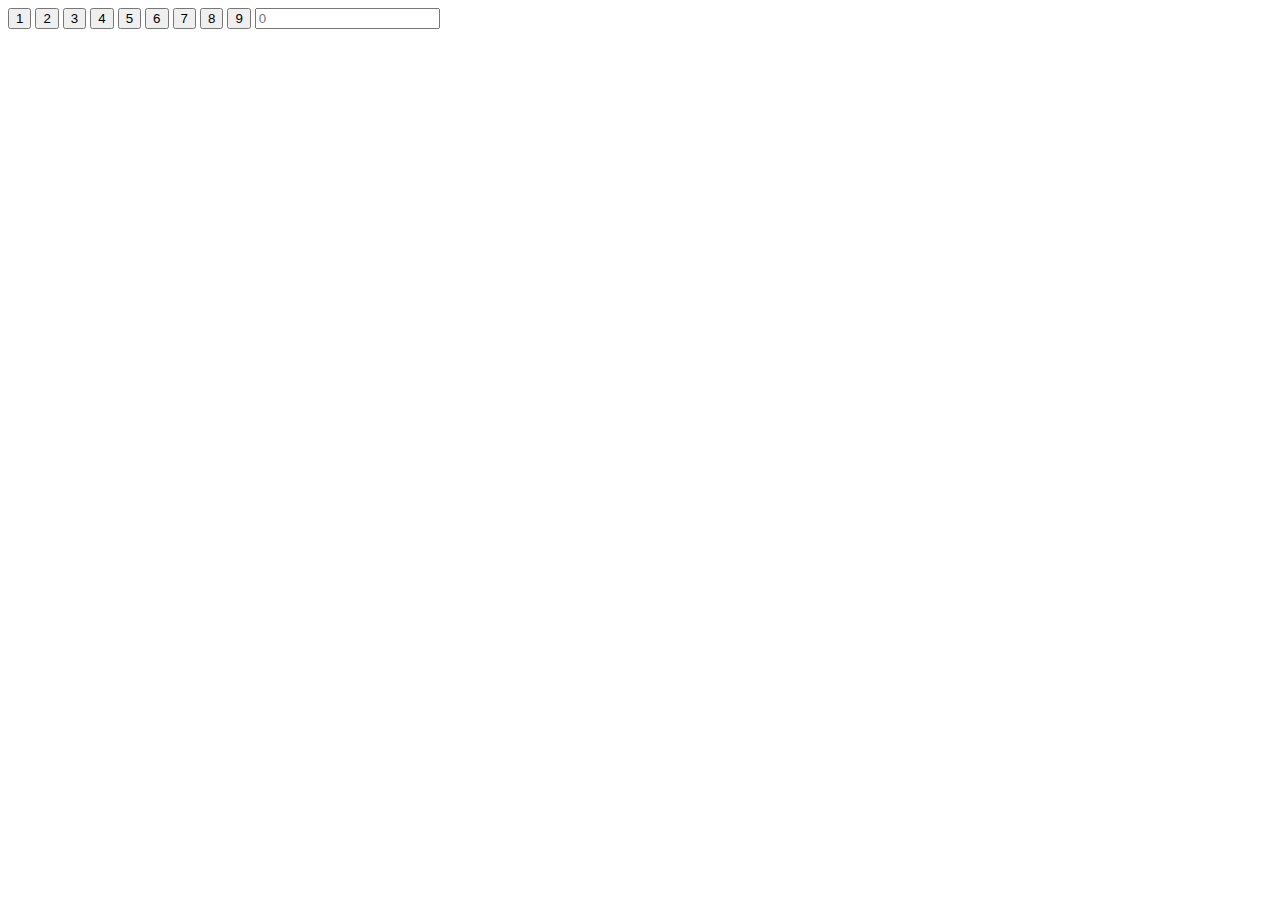
==== calculator.html @ 37aad6c9 "jesse addEventListeners to js" ====
<!DOCTYPE html>
<html>

<head>

</head>
<body>
    <div id="calculator">
        <form>
            
            <button type="button" id="calcBut1" value="1">1</button>
            <button type="button" id="calcBut2" value="2">2</button>
            <button type="button" id="calcBut3" value="3">3</button>
            <button type="button" id="calcBut4" value="4">4</button>
            <button type="button" id="calcBut5" value="5">5</button>
            <button type="button" id="calcBut6" value="6">6</button>
            <button type="button" id="calcBut7" value="7">7</button>
            <button type="button" id="calcBut8" value="8">8</button>
            <button type="button" id="calcBut9" value="9">9</button>
            
            <input type="text" placeholder="0" id="displayBox"></input>
        </form>

        </form>

    </div>
</body>

</html>
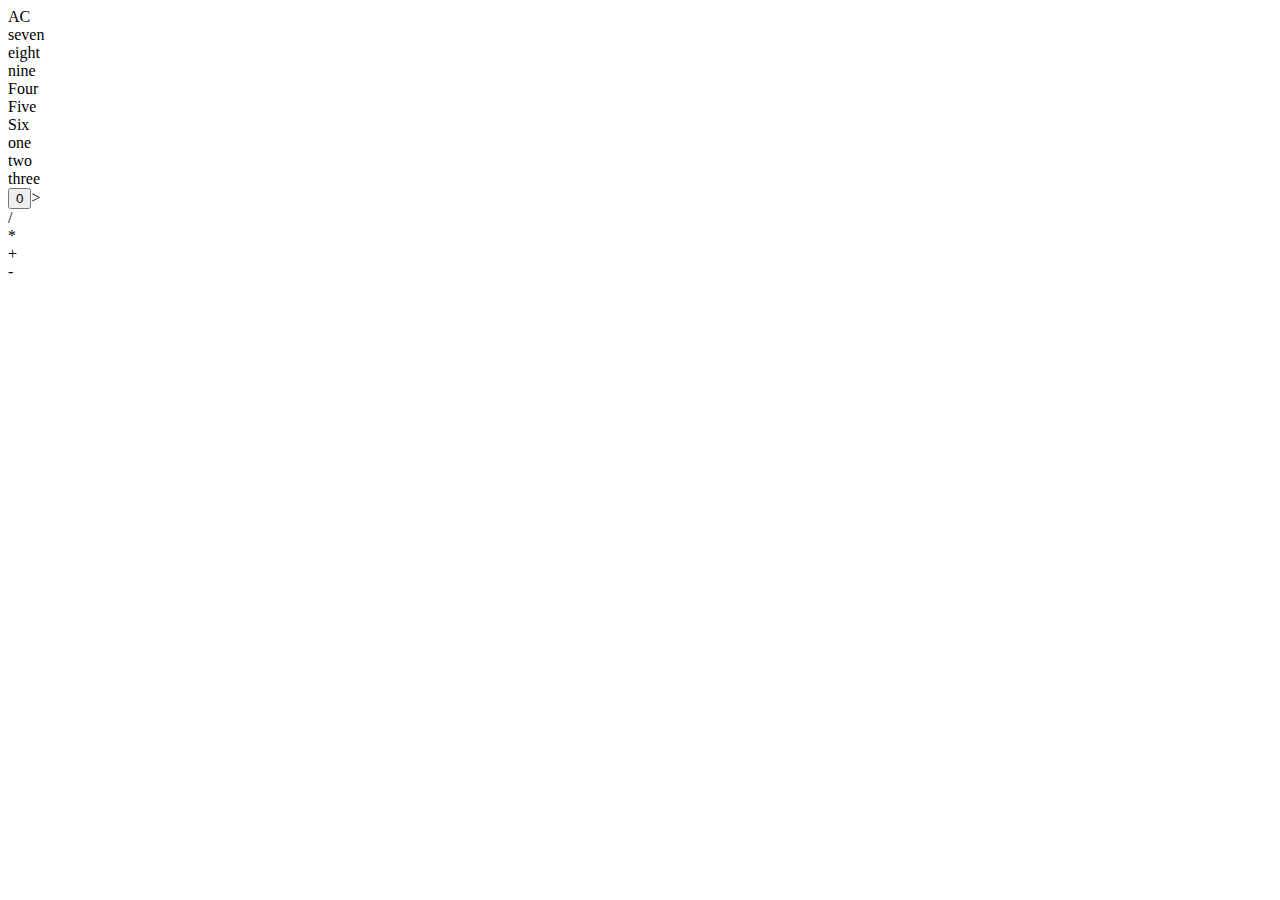
==== commit 68b1e901: "first mockup html jb" ====
--- a/calculator.html
+++ b/calculator.html
@@ -1,4 +1,4 @@
-<!DOCTYPE html>
+<!--<!DOCTYPE html>
 <html>
 
 <head>
@@ -26,4 +26,69 @@
     </div>
 </body>
 
+</html>-->
+<html>
+<head>
+   <title>jquery with sample layout</title>
+   <link type = "text/css" rel = "stylesheet" href = "calculator.css">
+   
+   <script src = "https://ajax.googleapis.com/ajax/libs/jquery/3.3.1/jquery.min.js"></script>
+</head>
+<body>
+   <div id="calcOuterContainer">
+      <div id="calcInnerContainer">
+         <div id="displayBox">
+            
+         </div>
+         <div id="clear">
+            AC
+         </div>
+
+         <div id="seven">
+            seven
+         </div>
+         <div id="eight">
+            eight
+         </div>
+         <div id="nine">
+            nine
+         </div>
+         <div id="four">
+            Four
+         </div>
+         <div id="five">
+            Five
+         </div>
+         <div id="six">
+            Six
+         </div>
+         <div id="one">
+            one
+         </div>
+         <div id="two">
+            two
+         </div>
+         <div id="three">
+           three
+         </div>
+         <div id="zero">
+            <button type = "button" id = "calcBut0">0</button>>
+         </div>
+         <div id="divide">
+            /
+         </div>
+         <div id="multiply">
+            *
+         </div>
+         <div id="add">
+            +
+         </div>
+         <div id="subtract">
+            -
+         </div>
+      </div>
+   </div>
+
+<script src="calculator.js"></script>
+</body>
 </html>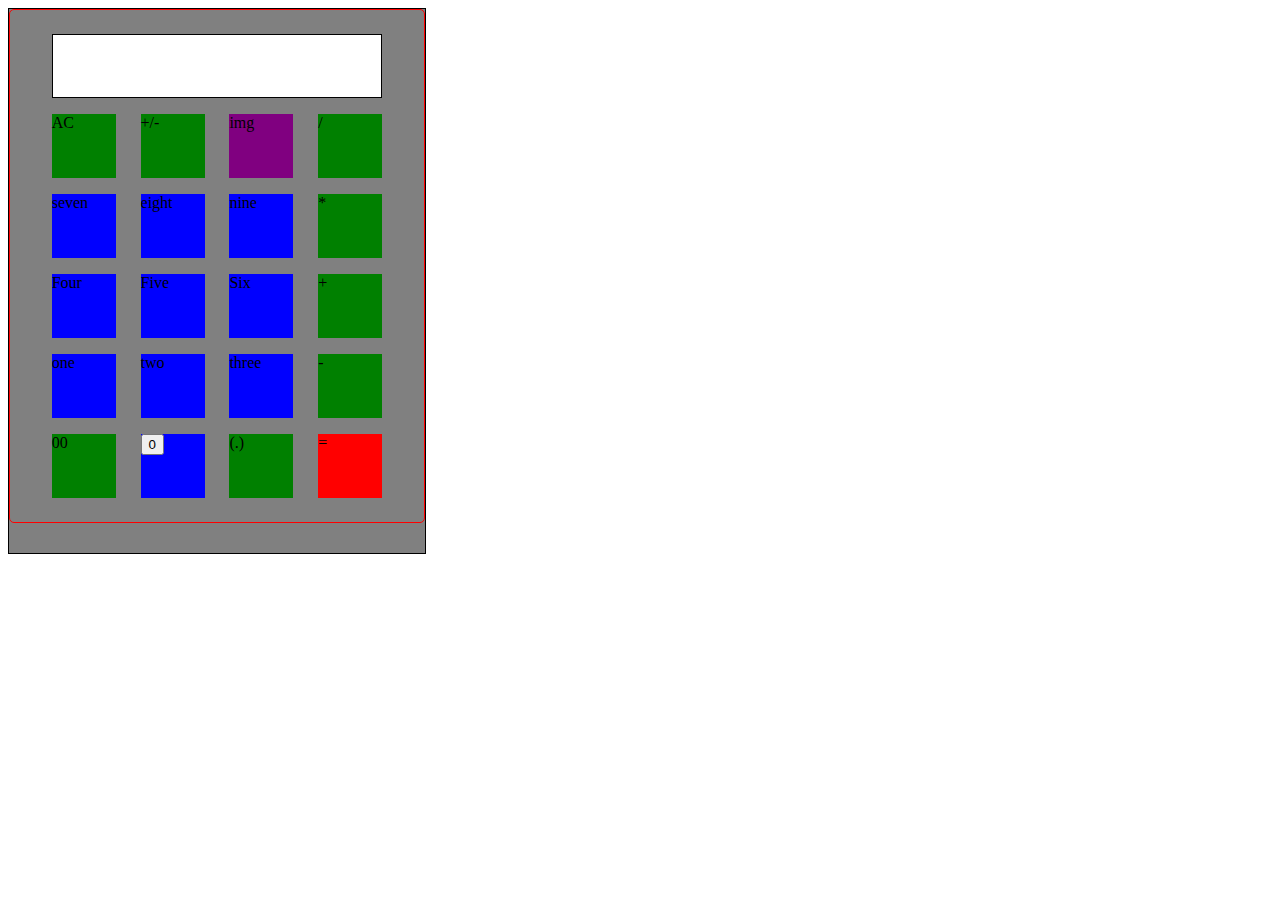
==== commit 9f458b65: "second commit with all the buttons JB" ====
--- a/calculator.html
+++ b/calculator.html
@@ -40,10 +40,15 @@
          <div id="displayBox">
             
          </div>
-         <div id="clear">
+         <div id="AC">
             AC
          </div>
-
+         <div id="plus_minus">
+            +/-
+         </div>
+         <div id="imgCalculon">
+            img
+         </div>
          <div id="seven">
             seven
          </div>
@@ -71,8 +76,17 @@
          <div id="three">
            three
          </div>
+         <div id="doubleZero">
+            00
+         </div>
          <div id="zero">
-            <button type = "button" id = "calcBut0">0</button>>
+            <button type = "button" id = "calcBut0">0</button>
+         </div>
+         <div id="dot">
+            (.)
+         </div>
+         <div id="equals">
+            =
          </div>
          <div id="divide">
             /
--- a/calculator.css
+++ b/calculator.css
@@ -0,0 +1,128 @@
+#calcOuterContainer{
+   display:block;
+   width:26em;
+   height:34em;
+   background-color:grey;
+   border:1px solid black;
+}
+#calcInnerContainer{
+   display:grid;
+   grid-template-columns:.5em 4em 4em 4em 4em .5em;
+   grid-template-rows:.5em 4em 4em 4em 4em 4em 4em .5em;
+   grid-gap:1em;
+   background-color:grey;
+   border:1px solid red;
+   border-radius:5px;
+   justify-content:space-evenly;
+}
+#displayBox{
+   grid-column:2/6;
+   grid-row:2/3;
+   background-color:white;
+   border:1px solid black;
+}
+#seven{
+   grid-column:2/3;
+   grid-row:4/5;
+   background-color:blue;
+}
+#eight{
+   grid-column:3/4;
+   grid-row:4/5;
+   background-color:blue;
+}
+#nine{
+   grid-column:4/5;
+   grid-row:4/5;
+   background-color:blue;
+}
+#four{
+   grid-column:2/3;
+   grid-row:5/6;
+   background-color:blue;
+}
+#five{
+   grid-column:3/4;
+   grid-row:5/6;
+   background-color:blue;
+}
+#six{
+   grid-column:4/5;
+   grid-row:5/6;
+   background-color:blue;
+}
+#one{
+   grid-column:2/3;
+   grid-row:6/7;
+   background-color:blue;
+}
+#two{
+   grid-column:3/4;
+   grid-row:6/7;
+   background-color:blue;
+}
+#three{
+   grid-column:4/5;
+   grid-row:6/7;
+   background-color:blue;
+}
+#doubleZero{
+   grid-column:2/3;
+   grid-row:7/8;
+   background-color:green;
+}
+#zero{
+   grid-column:3/4;
+   grid-row:7/8;
+   background-color:blue;
+}
+#dot{
+   grid-column:4/5;
+   grid-row:7/8;
+   background-color:green;
+}
+#equals{
+   grid-column:5/6;
+   grid-row:7/8;
+   background-color:red;
+}
+#divide{
+   grid-column:5/6;
+   grid-row:3/4;
+   background-color:green;
+}
+#multiply{
+   grid-column:5/6;
+   grid-row:4/5;
+   background-color:green;
+}
+#add{
+   grid-column:5/6;
+   grid-row:5/6;
+   background-color:green;
+}
+#subtract{
+   grid-column:5/6;
+   grid-row:6/7;
+   background-color:green;
+}
+#AC{
+   grid-column:2/3;
+   grid-row:3/4;
+   background-color:green;
+}
+#plus_minus{
+   grid-column:3/4;
+   grid-row:3/4;
+   background-color:green;
+}
+#imgCalculon{
+   grid-column:4/5;
+   grid-row:3/4;
+   background-color:purple;
+}
+
+#calcBut0{
+   
+   margin:auto;
+}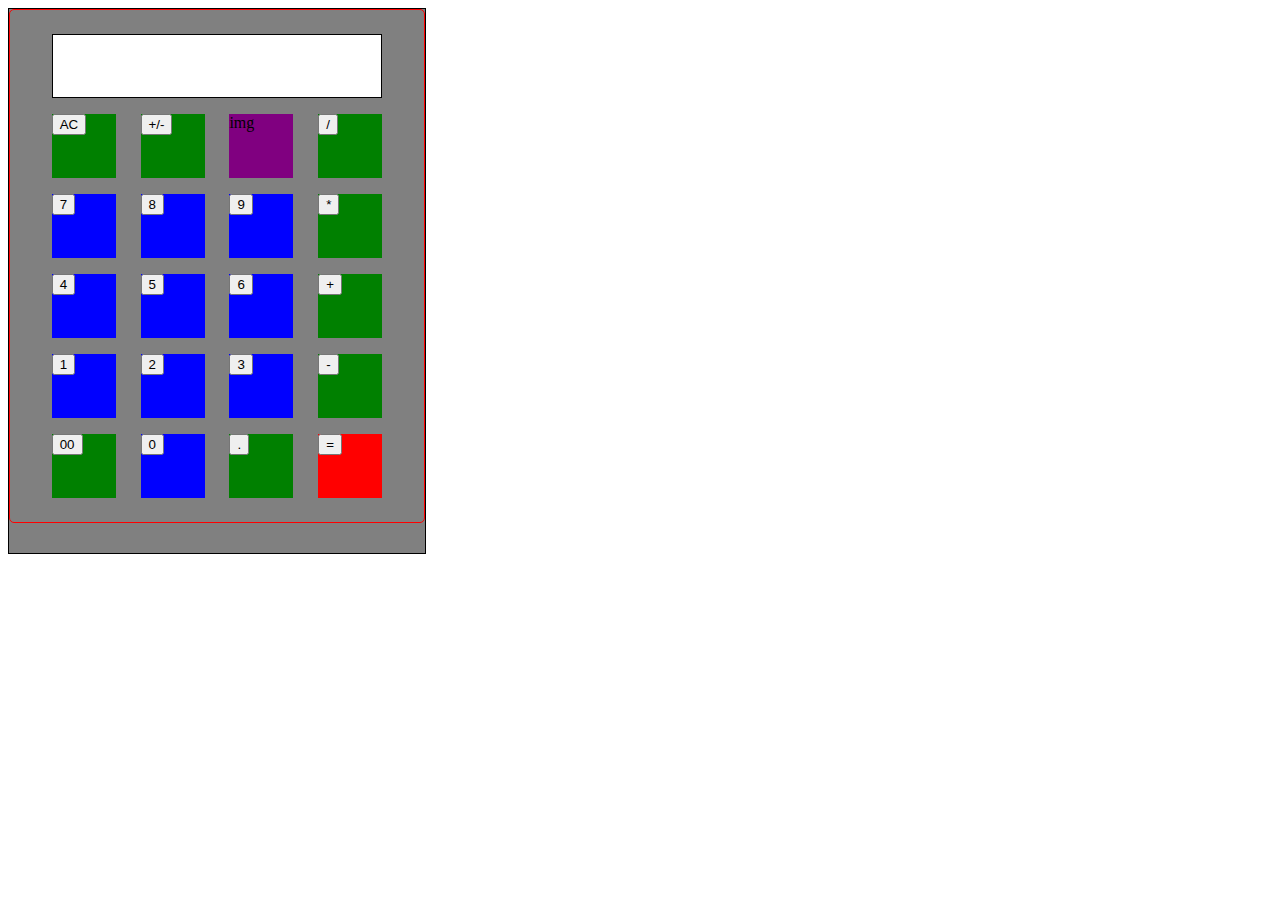
==== commit 11898e2b: "vf-java & html updates" ====
--- a/calculator.html
+++ b/calculator.html
@@ -41,64 +41,64 @@
             
          </div>
          <div id="AC">
-            AC
+            <button type = "button" id = "calcButAC">AC</button>
          </div>
          <div id="plus_minus">
-            +/-
+            <button type = "button" id = "calcButPlus_Minus">+/-</button>
          </div>
          <div id="imgCalculon">
             img
          </div>
          <div id="seven">
-            seven
+            <button type = "button" id = "calcBut7">7</button>
          </div>
          <div id="eight">
-            eight
+            <button type = "button" id = "calcBut8">8</button>
          </div>
          <div id="nine">
-            nine
+            <button type = "button" id = "calcBut9">9</button>
          </div>
          <div id="four">
-            Four
+            <button type = "button" id = "calcBut4">4</button>
          </div>
          <div id="five">
-            Five
+            <button type = "button" id = "calcBut5">5</button>
          </div>
          <div id="six">
-            Six
+            <button type = "button" id = "calcBut6">6</button>
          </div>
          <div id="one">
-            one
+            <button type = "button" id = "calcBut1">1</button>
          </div>
          <div id="two">
-            two
+            <button type = "button" id = "calcBut2">2</button>
          </div>
          <div id="three">
-           three
+            <button type = "button" id = "calcBut3">3</button>  
          </div>
          <div id="doubleZero">
-            00
+            <button type = "button" id = "calcBut00">00</button> 
          </div>
          <div id="zero">
             <button type = "button" id = "calcBut0">0</button>
          </div>
          <div id="dot">
-            (.)
+            <button type = "button" id = "calcButDot">.</button>
          </div>
          <div id="equals">
-            =
+            <button type = "button" id = "calcButEquals">=</button>
          </div>
          <div id="divide">
-            /
+            <button type = "button" id = "calcButDivide">/</button>
          </div>
          <div id="multiply">
-            *
+            <button type = "button" id = "calcButMultiply">*</button>
          </div>
          <div id="add">
-            +
+            <button type = "button" id = "calcButAdd">+</button>
          </div>
          <div id="subtract">
-            -
+            <button type = "button" id = "calcButSubtract">-</button>
          </div>
       </div>
    </div>
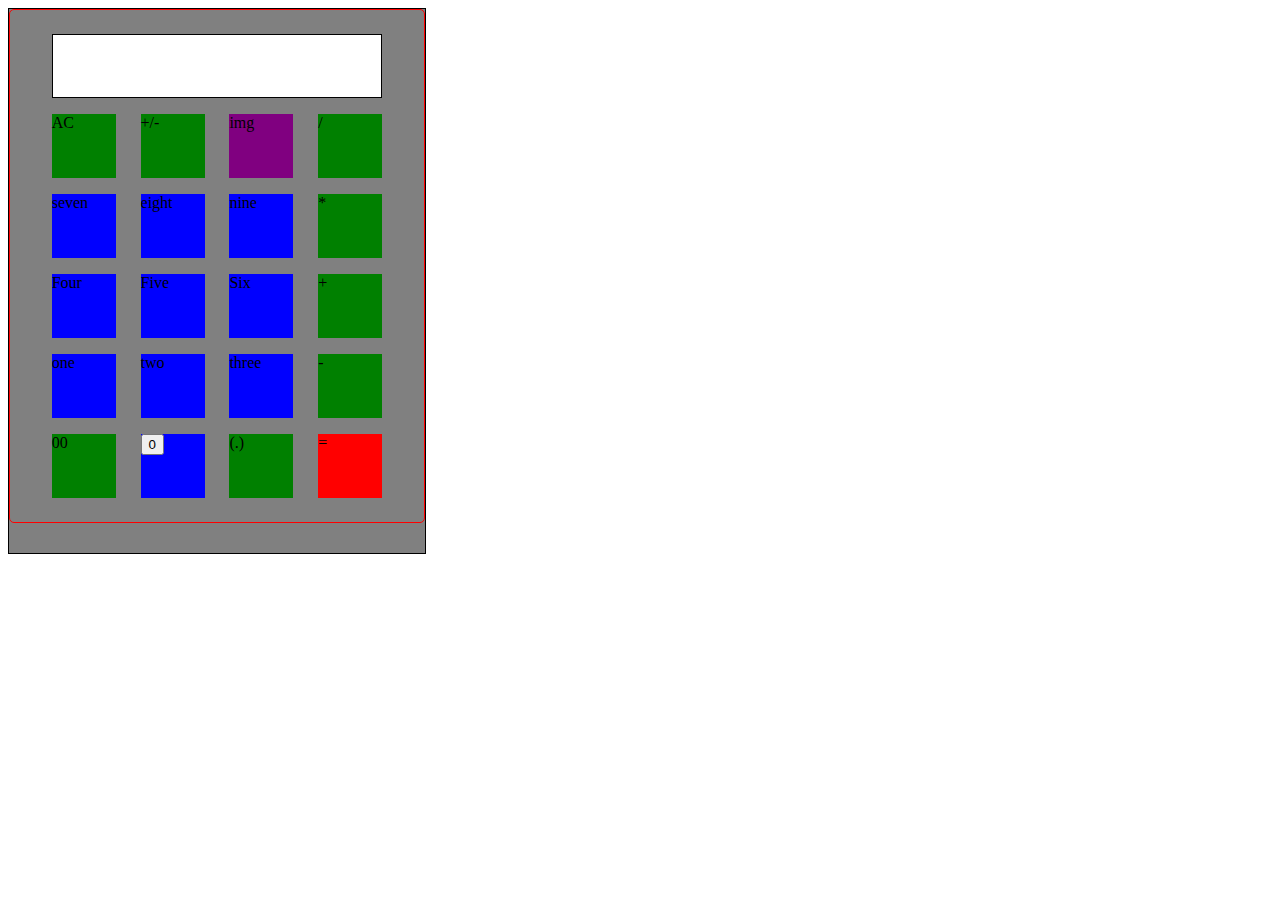
==== commit 918f0dcd: "nc it says to commit" ====
--- a/calculator.html
+++ b/calculator.html
@@ -1,8 +1,6 @@
 <!--<!DOCTYPE html>
 <html>
-
 <head>
-
 </head>
 <body>
     <div id="calculator">
@@ -20,12 +18,9 @@
             
             <input type="text" placeholder="0" id="displayBox"></input>
         </form>
-
         </form>
-
     </div>
 </body>
-
 </html>-->
 <html>
 <head>
@@ -41,64 +36,64 @@
             
          </div>
          <div id="AC">
-            <button type = "button" id = "calcButAC">AC</button>
+            AC
          </div>
          <div id="plus_minus">
-            <button type = "button" id = "calcButPlus_Minus">+/-</button>
+            +/-
          </div>
          <div id="imgCalculon">
             img
          </div>
          <div id="seven">
-            <button type = "button" id = "calcBut7">7</button>
+            seven
          </div>
          <div id="eight">
-            <button type = "button" id = "calcBut8">8</button>
+            eight
          </div>
          <div id="nine">
-            <button type = "button" id = "calcBut9">9</button>
+            nine
          </div>
          <div id="four">
-            <button type = "button" id = "calcBut4">4</button>
+            Four
          </div>
          <div id="five">
-            <button type = "button" id = "calcBut5">5</button>
+            Five
          </div>
          <div id="six">
-            <button type = "button" id = "calcBut6">6</button>
+            Six
          </div>
          <div id="one">
-            <button type = "button" id = "calcBut1">1</button>
+            one
          </div>
          <div id="two">
-            <button type = "button" id = "calcBut2">2</button>
+            two
          </div>
          <div id="three">
-            <button type = "button" id = "calcBut3">3</button>  
+           three
          </div>
          <div id="doubleZero">
-            <button type = "button" id = "calcBut00">00</button> 
+            00
          </div>
          <div id="zero">
             <button type = "button" id = "calcBut0">0</button>
          </div>
          <div id="dot">
-            <button type = "button" id = "calcButDot">.</button>
+            (.)
          </div>
          <div id="equals">
-            <button type = "button" id = "calcButEquals">=</button>
+            =
          </div>
          <div id="divide">
-            <button type = "button" id = "calcButDivide">/</button>
+            /
          </div>
          <div id="multiply">
-            <button type = "button" id = "calcButMultiply">*</button>
+            *
          </div>
          <div id="add">
-            <button type = "button" id = "calcButAdd">+</button>
+            +
          </div>
          <div id="subtract">
-            <button type = "button" id = "calcButSubtract">-</button>
+            -
          </div>
       </div>
    </div>
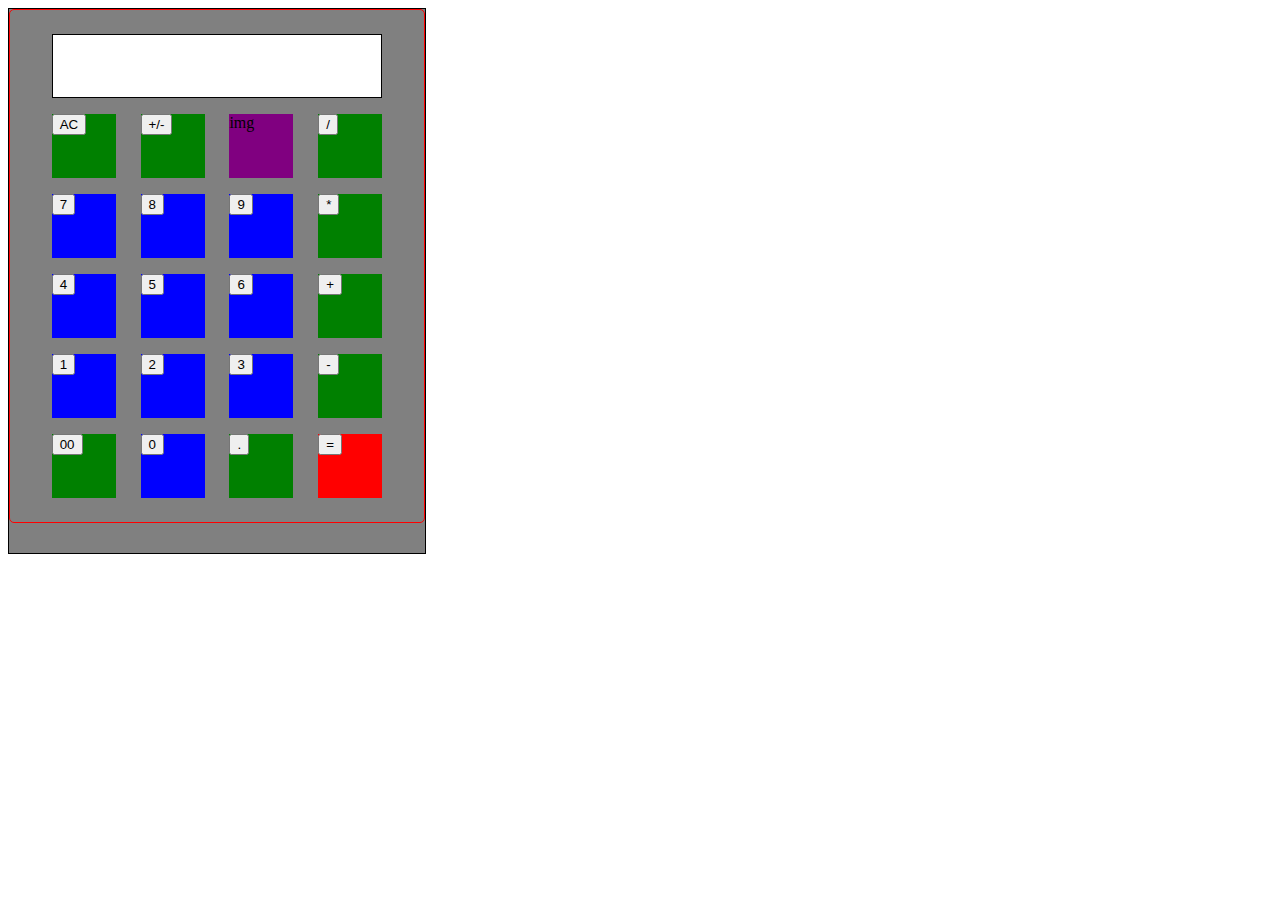
==== commit 63fd63a6: "calculator has buttons that work nc" ====
--- a/calculator.html
+++ b/calculator.html
@@ -36,64 +36,64 @@
             
          </div>
          <div id="AC">
-            AC
+            <button type = "button" id = "calcButAC">AC</button>
          </div>
          <div id="plus_minus">
-            +/-
+            <button type = "button" id = "calcButPlus_Minus">+/-</button>
          </div>
          <div id="imgCalculon">
             img
          </div>
          <div id="seven">
-            seven
+            <button type = "button" id = "calcBut7">7</button>
          </div>
          <div id="eight">
-            eight
+            <button type = "button" id = "calcBut8">8</button>
          </div>
          <div id="nine">
-            nine
+            <button type = "button" id = "calcBut9">9</button>
          </div>
          <div id="four">
-            Four
+            <button type = "button" id = "calcBut4">4</button>
          </div>
          <div id="five">
-            Five
+            <button type = "button" id = "calcBut5">5</button>
          </div>
          <div id="six">
-            Six
+            <button type = "button" id = "calcBut6">6</button>
          </div>
          <div id="one">
-            one
+            <button type = "button" id = "calcBut1">1</button>
          </div>
          <div id="two">
-            two
+            <button type = "button" id = "calcBut2">2</button>
          </div>
          <div id="three">
-           three
+            <button type = "button" id = "calcBut3">3</button>  
          </div>
          <div id="doubleZero">
-            00
+            <button type = "button" id = "calcBut00">00</button> 
          </div>
          <div id="zero">
             <button type = "button" id = "calcBut0">0</button>
          </div>
          <div id="dot">
-            (.)
+            <button type = "button" id = "calcButDot">.</button>
          </div>
          <div id="equals">
-            =
+            <button type = "button" id = "calcButEquals">=</button>
          </div>
          <div id="divide">
-            /
+            <button type = "button" id = "calcButDivide">/</button>
          </div>
          <div id="multiply">
-            *
+            <button type = "button" id = "calcButMultiply">*</button>
          </div>
          <div id="add">
-            +
+            <button type = "button" id = "calcButAdd">+</button>
          </div>
          <div id="subtract">
-            -
+            <button type = "button" id = "calcButSubtract">-</button>
          </div>
       </div>
    </div>
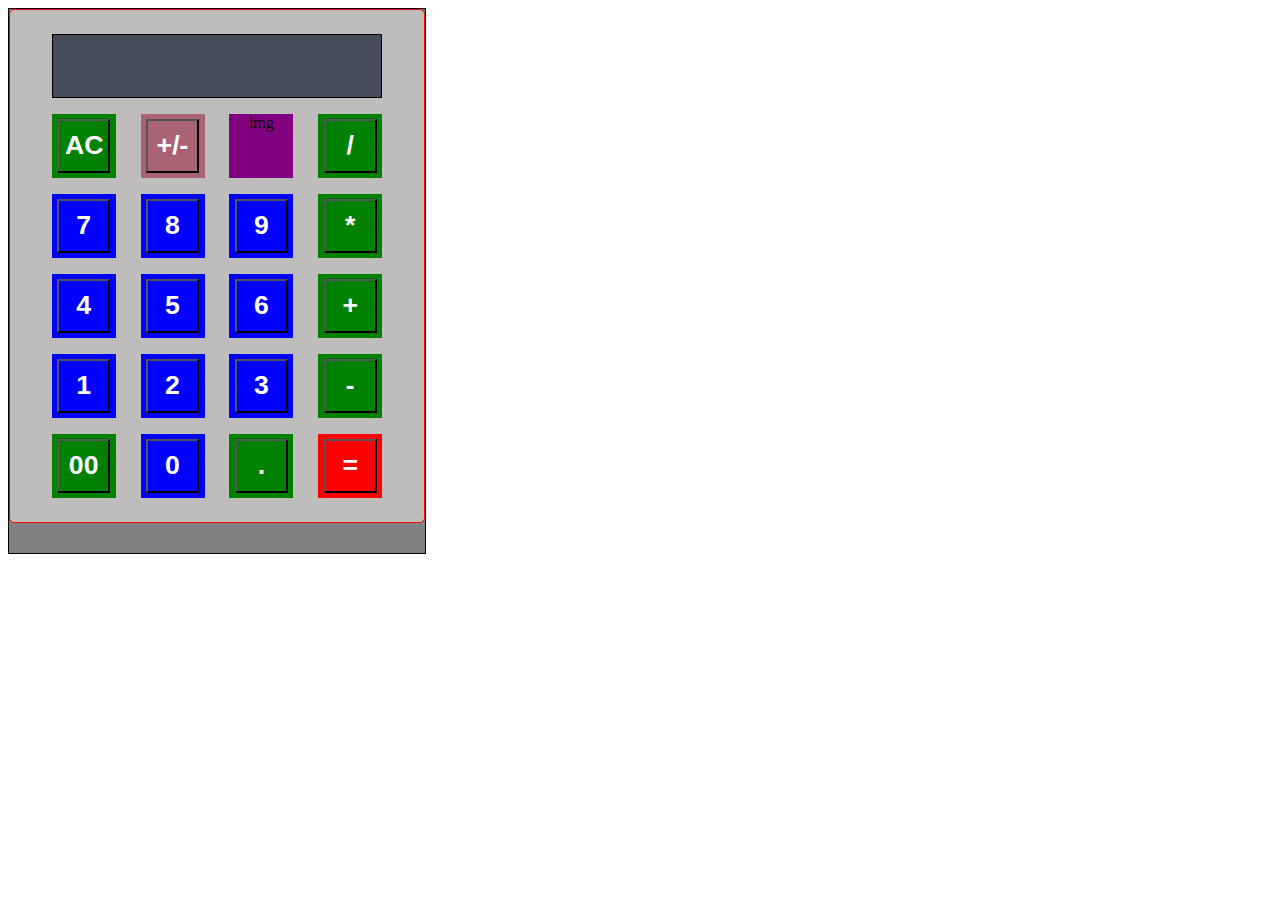
==== commit 85530953: "second commit with larger numbers JB" ====
--- a/calculator.html
+++ b/calculator.html
@@ -36,64 +36,64 @@
             
          </div>
          <div id="AC">
-            <button type = "button" id = "calcButAC">AC</button>
+            <button type = "button" id = "calcButAC"><span class="innerNum">AC</span></button>
          </div>
          <div id="plus_minus">
-            <button type = "button" id = "calcButPlus_Minus">+/-</button>
+            <button type = "button" id = "calcButPlus_Minus"><span class="innerNum">+/-</span></button>
          </div>
          <div id="imgCalculon">
             img
          </div>
          <div id="seven">
-            <button type = "button" id = "calcBut7">7</button>
+            <button type = "button" id = "calcBut7"><span class="innerNum">7</span></button>
          </div>
          <div id="eight">
-            <button type = "button" id = "calcBut8">8</button>
+            <button type = "button" id = "calcBut8"><span class="innerNum">8</span></button>
          </div>
          <div id="nine">
-            <button type = "button" id = "calcBut9">9</button>
+            <button type = "button" id = "calcBut9"><span class="innerNum">9</span></button>
          </div>
          <div id="four">
-            <button type = "button" id = "calcBut4">4</button>
+            <button type = "button" id = "calcBut4"><span class="innerNum">4</span></button>
          </div>
          <div id="five">
-            <button type = "button" id = "calcBut5">5</button>
+            <button type = "button" id = "calcBut5"><span class="innerNum">5</span></button>
          </div>
          <div id="six">
-            <button type = "button" id = "calcBut6">6</button>
+            <button type = "button" id = "calcBut6"><span class="innerNum">6</span></button>
          </div>
          <div id="one">
-            <button type = "button" id = "calcBut1">1</button>
+            <button type = "button" id = "calcBut1"><span class="innerNum">1</span></button>
          </div>
          <div id="two">
-            <button type = "button" id = "calcBut2">2</button>
+            <button type = "button" id = "calcBut2"><span class="innerNum">2</span></button>
          </div>
          <div id="three">
-            <button type = "button" id = "calcBut3">3</button>  
+            <button type = "button" id = "calcBut3"><span class="innerNum">3</span></button>  
          </div>
          <div id="doubleZero">
-            <button type = "button" id = "calcBut00">00</button> 
+            <button type = "button" id = "calcBut00"><span class="innerNum">00</span></button> 
          </div>
          <div id="zero">
-            <button type = "button" id = "calcBut0">0</button>
+            <button type = "button" id = "calcBut0"><span class="innerNum">0</span></button>
          </div>
          <div id="dot">
-            <button type = "button" id = "calcButDot">.</button>
+            <button type = "button" id = "calcButDot"><span class="innerNum">.</span></button>
          </div>
          <div id="equals">
-            <button type = "button" id = "calcButEquals">=</button>
+            <button type = "button" id = "calcButEquals"><span class="innerNum">=</span></button>
          </div>
          <div id="divide">
-            <button type = "button" id = "calcButDivide">/</button>
+            <button type = "button" id = "calcButDivide"><span class="innerNum">/</span></button>
          </div>
          <div id="multiply">
-            <button type = "button" id = "calcButMultiply">*</button>
+            <button type = "button" id = "calcButMultiply"><span class="innerNum">*</span></button>
          </div>
          <div id="add">
-            <button type = "button" id = "calcButAdd">+</button>
+            <button type = "button" id = "calcButAdd"><span class="innerNum">+</span></button>
          </div>
          <div id="subtract">
-            <button type = "button" id = "calcButSubtract">-</button>
+            <button type = "button" id = "calcButSubtract"><span class="innerNum">-</span></button>
          </div>
       </div>
    </div>
--- a/calculator.css
+++ b/calculator.css
@@ -1,128 +1,322 @@
 #calcOuterContainer{
-   display:block;
-   width:26em;
-   height:34em;
-   background-color:grey;
-   border:1px solid black;
-}
-#calcInnerContainer{
-   display:grid;
-   grid-template-columns:.5em 4em 4em 4em 4em .5em;
-   grid-template-rows:.5em 4em 4em 4em 4em 4em 4em .5em;
-   grid-gap:1em;
-   background-color:grey;
-   border:1px solid red;
-   border-radius:5px;
-   justify-content:space-evenly;
-}
-#displayBox{
-   grid-column:2/6;
-   grid-row:2/3;
-   background-color:white;
-   border:1px solid black;
-}
-#seven{
-   grid-column:2/3;
-   grid-row:4/5;
-   background-color:blue;
-}
-#eight{
-   grid-column:3/4;
-   grid-row:4/5;
-   background-color:blue;
-}
-#nine{
-   grid-column:4/5;
-   grid-row:4/5;
-   background-color:blue;
-}
-#four{
-   grid-column:2/3;
-   grid-row:5/6;
-   background-color:blue;
-}
-#five{
-   grid-column:3/4;
-   grid-row:5/6;
-   background-color:blue;
-}
-#six{
-   grid-column:4/5;
-   grid-row:5/6;
-   background-color:blue;
-}
-#one{
-   grid-column:2/3;
-   grid-row:6/7;
-   background-color:blue;
-}
-#two{
-   grid-column:3/4;
-   grid-row:6/7;
-   background-color:blue;
-}
-#three{
-   grid-column:4/5;
-   grid-row:6/7;
-   background-color:blue;
-}
-#doubleZero{
-   grid-column:2/3;
-   grid-row:7/8;
-   background-color:green;
-}
-#zero{
-   grid-column:3/4;
-   grid-row:7/8;
-   background-color:blue;
-}
-#dot{
-   grid-column:4/5;
-   grid-row:7/8;
-   background-color:green;
-}
-#equals{
-   grid-column:5/6;
-   grid-row:7/8;
-   background-color:red;
-}
-#divide{
-   grid-column:5/6;
-   grid-row:3/4;
-   background-color:green;
-}
-#multiply{
-   grid-column:5/6;
-   grid-row:4/5;
-   background-color:green;
-}
-#add{
-   grid-column:5/6;
-   grid-row:5/6;
-   background-color:green;
-}
-#subtract{
-   grid-column:5/6;
-   grid-row:6/7;
-   background-color:green;
-}
-#AC{
-   grid-column:2/3;
-   grid-row:3/4;
-   background-color:green;
-}
-#plus_minus{
-   grid-column:3/4;
-   grid-row:3/4;
-   background-color:green;
-}
-#imgCalculon{
-   grid-column:4/5;
-   grid-row:3/4;
-   background-color:purple;
-}
-
-#calcBut0{
-   
-   margin:auto;
-}+    display:block;
+    width:26em;
+    height:34em;
+    background-color:grey;
+    border:1px solid black;
+ }
+ #calcInnerContainer{
+    display:grid;
+    grid-template-columns:.5em 4em 4em 4em 4em .5em;
+    grid-template-rows:.5em 4em 4em 4em 4em 4em 4em .5em;
+    grid-gap:1em;
+    background-color:BFBDBB;
+    border:1px solid red;
+    border-radius:5px;
+    justify-content:space-evenly;
+ }
+ #displayBox{
+    grid-column:2/6;
+    grid-row:2/3;
+    background-color:464B59;
+    border:1px solid black;
+ }
+ #seven{
+    display:flex;
+    justify-content:center;
+    grid-column:2/3;
+    grid-row:4/5;
+    background-color:blue;
+    font-display: F7F7FF;
+ }
+ #eight{
+    display:flex;
+    justify-content:center;
+    grid-column:3/4;
+    grid-row:4/5;
+    background-color:blue;
+ }
+ #nine{
+    display:flex;
+    justify-content:center;
+    grid-column:4/5;
+    grid-row:4/5;
+    background-color:blue;
+ }
+ #four{
+    display:flex;
+    justify-content:center;
+    grid-column:2/3;
+    grid-row:5/6;
+    background-color:blue;
+ }
+ #five{
+    display:flex;
+    justify-content:center;
+    grid-column:3/4;
+    grid-row:5/6;
+    background-color:blue;
+ }
+ #six{
+    display:flex;
+    justify-content:center;
+    grid-column:4/5;
+    grid-row:5/6;
+    background-color:blue;
+ }
+ #one{
+    display:flex;
+    justify-content:center;
+    grid-column:2/3;
+    grid-row:6/7;
+    background-color:blue;
+ }
+ #two{
+    display:flex;
+    justify-content:center;
+    grid-column:3/4;
+    grid-row:6/7;
+    background-color:blue;
+ }
+ #three{
+    display:flex;
+    justify-content:center;
+    grid-column:4/5;
+    grid-row:6/7;
+    background-color:blue;
+ }
+ #doubleZero{
+    display:flex;
+    justify-content:center;
+    grid-column:2/3;
+    grid-row:7/8;
+    background-color:green;
+ }
+ #zero{
+    display:flex;
+    justify-content:center;
+    grid-column:3/4;
+    grid-row:7/8;
+    background-color:blue;
+ }
+ #dot{
+    display:flex;
+    justify-content:center;
+    grid-column:4/5;
+    grid-row:7/8;
+    background-color:green;
+ }
+ #equals{
+    display:flex;
+    justify-content:center;
+    grid-column:5/6;
+    grid-row:7/8;
+    background-color:red;
+ }
+ #divide{
+    display:flex;
+    justify-content:center;
+    grid-column:5/6;
+    grid-row:3/4;
+    background-color:green;
+ }
+ #multiply{
+    display:flex;
+    justify-content:center;
+    grid-column:5/6;
+    grid-row:4/5;
+    background-color:green;
+ }
+ #add{
+    display:flex;
+    justify-content:center;
+    grid-column:5/6;
+    grid-row:5/6;
+    background-color:green;
+ }
+ #subtract{
+    display:flex;
+    justify-content:center;
+    grid-column:5/6;
+    grid-row:6/7;
+    background-color:green;
+ }
+ #AC{
+    display:flex;
+    justify-content:center;
+    grid-column:2/3;
+    grid-row:3/4;
+    background-color:green;
+ }
+ #plus_minus{
+    display:flex;
+    justify-content:center;
+    grid-column:3/4;
+    grid-row:3/4;
+    background-color:AA6373;
+ }
+ #imgCalculon{
+    display:flex;
+    justify-content:center;
+    grid-column:4/5;
+    grid-row:3/4;
+    background-color:purple;
+ }
+ 
+ #calcButAC{
+    width:4em;
+    height:4em;
+    font-weight:bold;
+    color:white;
+    background-color:green;
+    margin:auto; 
+ }
+ #calcButPlus_Minus{
+    width:4em;
+    height:4em;
+    font-weight:bold;
+    color:white;
+    background-color:AA6373;
+    margin:auto;
+ }
+ #calcBut7{
+    width:4em;
+    height:4em;
+    font-weight:bold;
+    color:white;
+    background-color:blue;
+    margin:auto; 
+ }
+ #calcBut8{
+    width:4em;
+    height:4em;
+    font-weight:bold;
+    color:white;
+    background-color:blue;
+    margin:auto; 
+ }
+ #calcBut9{
+    width:4em;
+    height:4em;
+    font-weight:bold;
+    color:white;
+    background-color:blue;
+    margin:auto; 
+ }
+ #calcBut4{
+    width:4em;
+    height:4em;
+    font-weight:bold;
+    color:white;
+    background-color:blue;
+    margin:auto; 
+ }
+ #calcBut5{
+    width:4em;
+    height:4em;
+    font-weight:bold;
+    color:white;
+    background-color:blue;
+    margin:auto; 
+ }
+ #calcBut6{
+    width:4em;
+    height:4em;
+    font-weight:bold;
+    color:white;
+    background-color:blue;
+    margin:auto; 
+ }
+ #calcbut1{
+    width:4em;
+    height:4em;
+    font-weight:bold;
+    color:white;
+    background-color:blue;
+    margin:auto; 
+ }
+ #calcBut2{
+    width:4em;
+    height:4em;
+    font-weight:bold;
+    color:white;
+    background-color:blue;
+    margin:auto; 
+ }
+ #calcBut3{
+    width:4em;
+    height:4em;
+    font-weight:bold;
+    color:white;
+    background-color:blue;
+    margin:auto; 
+ }
+ #calcBut00{
+    width:4em;
+    height:4em;
+    font-weight:bold;
+    color:white;
+    background-color:green;
+    margin:auto; 
+ }
+ #calcBut0{
+    width:4em;
+    height:4em;
+    font-weight:bold;
+    color:white;
+    background-color:blue;
+    margin:auto; 
+ }
+ #calcButDot{
+    width:4em;
+    height:4em;
+    font-weight:bold;
+    color:white;
+    background-color:green;
+    margin:auto; 
+ }
+ #calcButEquals{
+    width:4em;
+    height:4em;
+    font-weight:bold;
+    color:white;
+    background-color:red;
+    margin:auto; 
+ }
+ #calcButDivide{
+    width:4em;
+    height:4em;
+    font-weight:bold;
+    color:white;
+    background-color:green;
+    margin:auto; 
+ }
+ #calcButMultiply{
+    width:4em;
+    height:4em;
+    font-weight:bold;
+    color:white;
+    background-color:green;
+    margin:auto; 
+ }
+ #calcButAdd{
+    width:4em;
+    height:4em;
+    font-weight:bold;
+    color:white;
+    background-color:green;
+    margin:auto; 
+ }
+ #calcButSubtract{
+    width:4em;
+    height:4em;
+    font-weight:bold;
+    color:white;
+    background-color:green;
+    margin:auto; 
+ }
+ .innerNum{
+    font-size:2em;
+ }
+ 
+ 